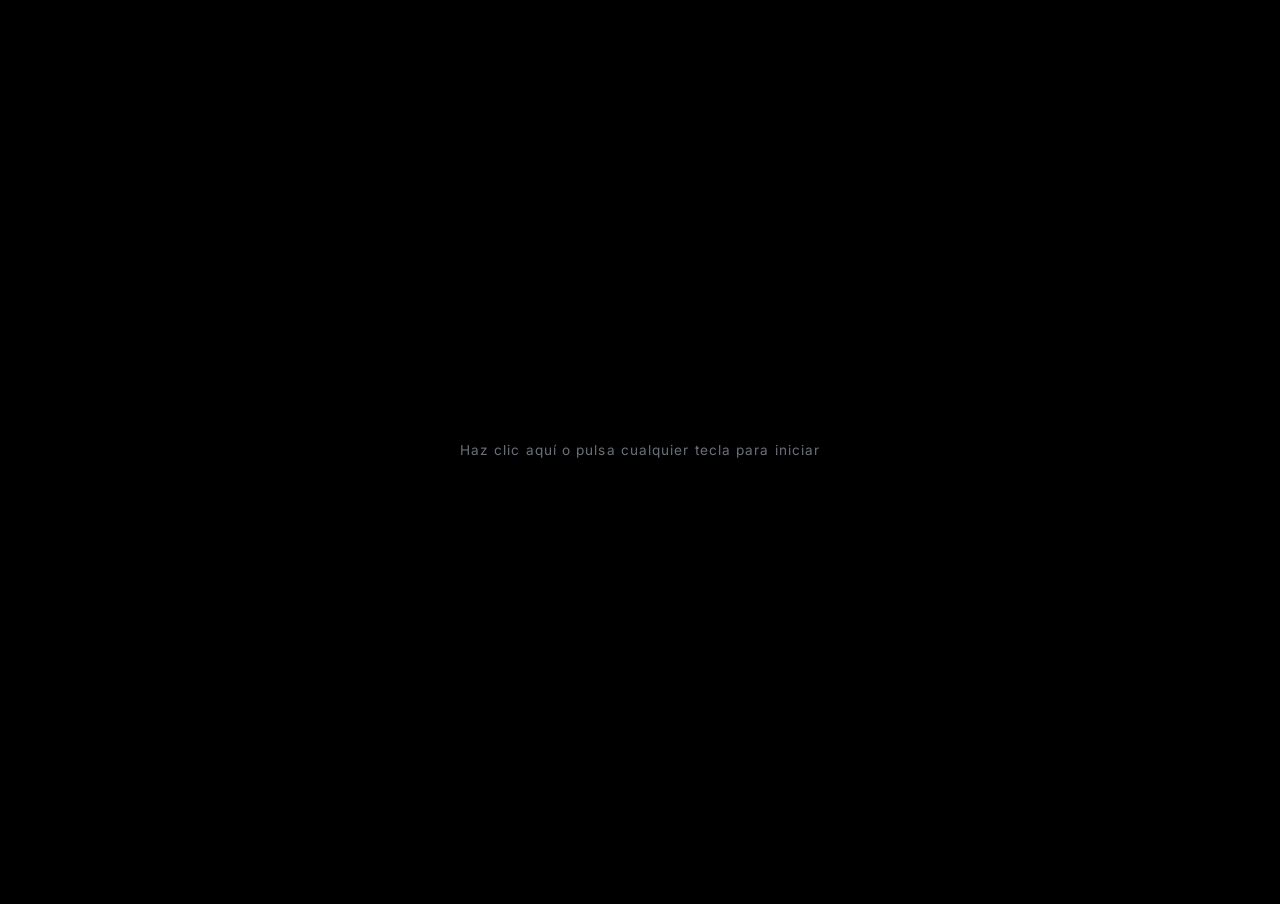
==== index.html @ d03483a9 "Primera publicación" ====
<!DOCTYPE html>
<html lang="es">
<head>
  <meta charset="UTF-8">
  <title>Portafolio — Mateo Mackay</title>
  <style>
    /* El iframe ocupa toda la pantalla, escondiendo el truco */
    body, html { margin: 0; padding: 0; width: 100%; height: 100%; overflow: hidden; background: #000; }
    iframe { width: 100%; height: 100%; border: none; }
  </style>
</head>
<body>
  <!-- Reproductores de audio ocultos -->
  <audio id="audio-bg" src="assets/bg-sound.mp3" loop></audio>
  <audio id="audio-click" src="assets/click.mp3"></audio>
  <audio id="audio-back" src="assets/back.mp3"></audio>
  <audio id="audio-hover" src="assets/hover.mp3"></audio>

  <!-- El visor donde cargarán tus páginas -->
  <iframe id="main-frame" src="intro.html"></iframe>
</body>
</html>
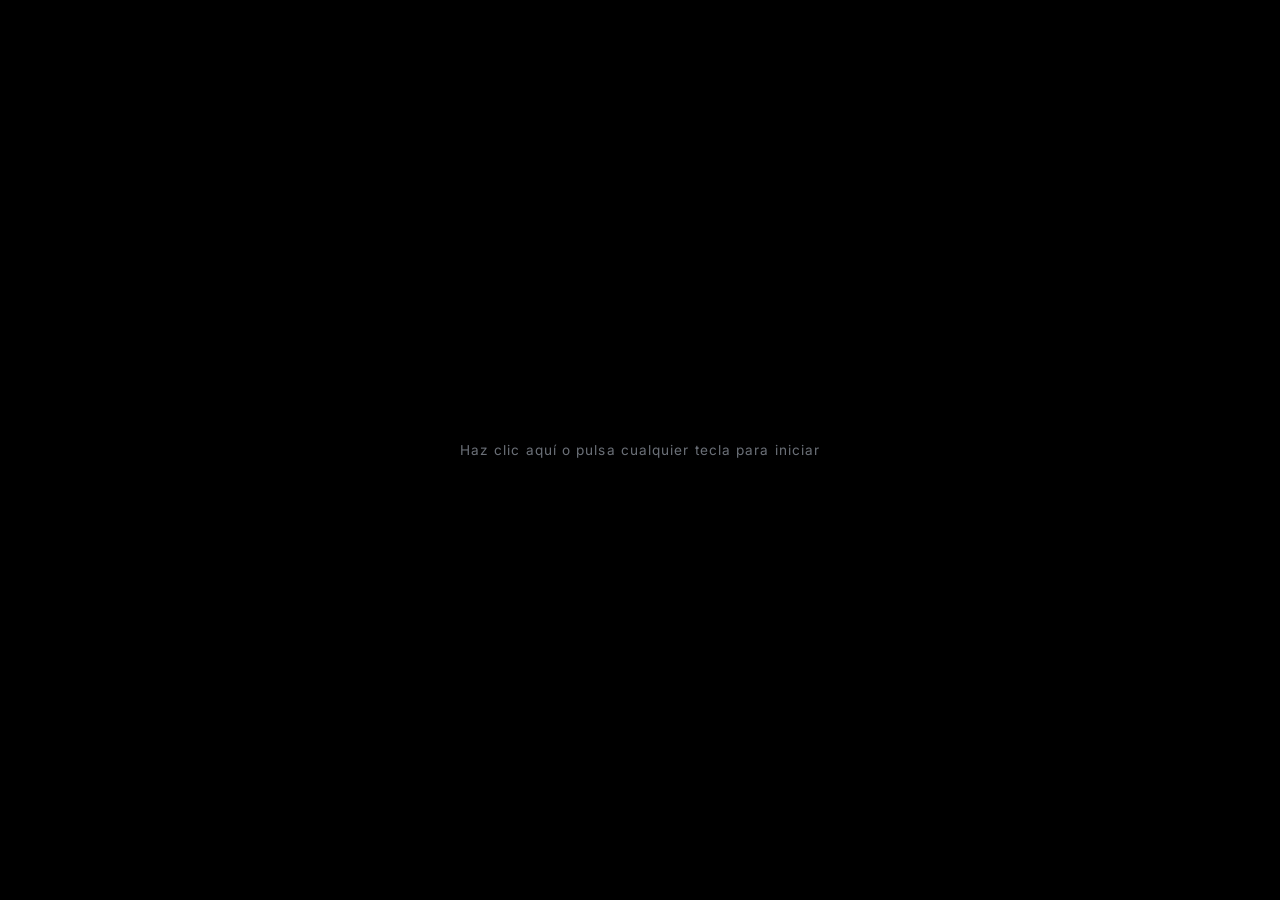
==== commit 4ca4fad3: "Update Se pasó de una página que simulaba navegación con JavaScript/iframe, a un sitio con navegació" ====
--- a/index.html
+++ b/index.html
@@ -1,22 +1,159 @@
 <!DOCTYPE html>
 <html lang="es">
 <head>
-  <meta charset="UTF-8">
-  <title>Portafolio — Mateo Mackay</title>
-  <style>
-    /* El iframe ocupa toda la pantalla, escondiendo el truco */
-    body, html { margin: 0; padding: 0; width: 100%; height: 100%; overflow: hidden; background: #000; }
-    iframe { width: 100%; height: 100%; border: none; }
-  </style>
+<meta charset="UTF-8">
+<meta name="viewport" content="width=device-width, initial-scale=1.0">
+<title>Cargando — Portafolio</title>
+<link rel="stylesheet" href="style.css">
+<style>
+  body {
+    margin: 0;
+    background: #000;
+    height: 100vh;
+    overflow: hidden; 
+    display: flex;
+    align-items: center;
+    justify-content: center;
+  }
+  video {
+    position: absolute;
+    width: 100%;
+    height: 100%;
+    object-fit: cover;
+    opacity: 0;
+    transition: opacity 0.4s ease;
+    z-index: 1;
+  }
+  .start-screen {
+    position: absolute;
+    inset: 0;
+    z-index: 10;
+    background: #000;
+    display: flex;
+    align-items: center;
+    justify-content: center;
+  }
+  .start-btn {
+    background: none;
+    border: none;
+    color: var(--dim, #6b7078);
+    font-family: inherit;
+    font-size: 0.85rem;
+    letter-spacing: 0.08em;
+    cursor: pointer;
+    animation: promptBlink 1.6s ease-in-out infinite;
+    padding: 20px; 
+    width: 100%;
+    height: 100%;
+  }
+  @keyframes promptBlink {
+    0%, 100% { opacity: 0; }
+    50% { opacity: 1; }
+  }
+  .skip {
+    position: fixed;
+    top: 20px;
+    right: 24px;
+    font-size: 0.75rem;
+    color: var(--dim, #6b7078);
+    letter-spacing: 0.04em;
+    z-index: 30;
+    padding: 8px;
+    display: none;
+    background: none;
+    border: none;
+    cursor: pointer;
+    transition: color 0.2s ease;
+  }
+  .skip:hover { color: var(--cyan, #4d9fff); }
+  .fade-out {
+    animation: fadeOutAll 0.6s ease forwards;
+  }
+  @keyframes fadeOutAll {
+    to { opacity: 0; }
+  }
+</style>
 </head>
-<body>
-  <!-- Reproductores de audio ocultos -->
+<body id="boot-body">
+
+  <!-- Reproductores de audio: viven en esta página, y cada página del sitio
+       tiene su propia copia. xmb.js sincroniza la posición de audio-bg
+       entre páginas usando sessionStorage para que no se sienta "cortado". -->
   <audio id="audio-bg" src="assets/bg-sound.mp3" loop></audio>
   <audio id="audio-click" src="assets/click.mp3"></audio>
   <audio id="audio-back" src="assets/back.mp3"></audio>
   <audio id="audio-hover" src="assets/hover.mp3"></audio>
 
-  <!-- El visor donde cargarán tus páginas -->
-  <iframe id="main-frame" src="intro.html"></iframe>
+  <button class="skip" id="skip-btn">Saltar intro ▸</button>
+
+  <div class="start-screen" id="start-screen">
+    <button class="start-btn" id="start-btn">Haz clic aquí o pulsa cualquier tecla para iniciar</button>
+  </div>
+
+  <video id="intro-video" playsinline>
+    <source src="assets/ps2-intro.mp4" type="video/mp4">
+  </video>
+
+  <script src="xmb.js"></script>
+  <script>
+    const startScreen = document.getElementById('start-screen');
+    const startBtn = document.getElementById('start-btn');
+    const video = document.getElementById('intro-video');
+    const skipBtn = document.getElementById('skip-btn');
+    const bootBody = document.getElementById('boot-body');
+    
+    let hasStarted = false;
+    let navigated = false;
+
+    // Enciende la música de fondo (esto SÍ es un gesto real del usuario,
+    // así que el navegador lo permite sin restricciones).
+    function unlockAudio() {
+      try { 
+        const bg = document.getElementById('audio-bg');
+        if (bg && bg.paused) { 
+          bg.volume = 0.4; 
+          bg.play().catch(e => console.warn("Audio bloqueado por navegador")); 
+        }
+      } catch(e){ console.error("Error de audio."); } 
+    }
+
+    function goToHub() {
+      if (navigated) return;
+      navigated = true;
+      unlockAudio(); // Por si saltan la intro muy rápido
+      try { 
+        const click = document.getElementById('audio-click');
+        if(click) { click.currentTime = 0; click.play(); }
+      } catch(e){} 
+      
+      bootBody.classList.add('fade-out');
+      setTimeout(() => { window.location.href = 'inicio.html'; }, 550);
+    }
+
+    function startSequence() {
+      if (hasStarted) return;
+      hasStarted = true;
+
+      unlockAudio(); // Este es el clic clave que arranca todo el sonido
+
+      startScreen.style.display = 'none';
+      skipBtn.style.display = 'block';
+
+      video.style.opacity = '1';
+      video.play().catch(error => {
+        goToHub(); 
+      });
+    }
+
+    startBtn.addEventListener('click', startSequence);
+    startScreen.addEventListener('click', startSequence); 
+    document.addEventListener('keydown', startSequence);
+
+    video.addEventListener('ended', goToHub);
+    skipBtn.addEventListener('click', (e) => {
+      e.stopPropagation();
+      goToHub();
+    });
+  </script>
 </body>
-</html>+</html>
--- a/style.css
+++ b/style.css
@@ -0,0 +1,551 @@
+@import url('https://fonts.googleapis.com/css2?family=Inter:ital,wght@0,400;0,500;0,600;0,700;0,800;1,400&display=swap');
+
+:root {
+  --black: #000000;
+  --near-black: #050506;
+  --ice: #c7cbd4;
+  --white: #ffffff;
+  --dim: #6b7078;
+  --dim-2: #4a4e56;
+  --accent-blue: #4d9fff;
+  --accent-amber: #e0a24a;
+  --glow: rgba(77, 159, 255, 0.45);
+
+  /* kept for the boot legend glyphs on the intro page */
+  --btn-x: #6fa8ff;
+  --btn-o: #ff8f8f;
+  --btn-sq: #ff9de0;
+  --btn-tri: #6fe6c2;
+  --cyan: #4d9fff;
+
+  --ease-xmb: cubic-bezier(0.22, 0.61, 0.36, 1);
+}
+
+* { box-sizing: border-box; }
+
+html, body {
+  margin: 0;
+  padding: 0;
+  width: 100%;
+  height: 100%;
+  overflow-x: hidden;
+  background: var(--black);
+  color: var(--ice);
+  font-family: 'Inter', 'Segoe UI', sans-serif;
+  font-weight: 400;
+  -webkit-font-smoothing: antialiased;
+}
+
+::selection { background: var(--cyan); color: var(--black); }
+
+a { color: inherit; text-decoration: none; }
+
+button {
+  font-family: inherit;
+  background: none;
+  border: none;
+  color: inherit;
+  cursor: pointer;
+}
+
+/* ---------- Ambient background: Las estrellas de PS2 ---------- */
+.xmb-bg {
+  position: fixed;
+  inset: 0;
+  z-index: 0;
+  background: radial-gradient(ellipse 60% 70% at 30% 50%, rgba(77,159,255,0.06) 0%, transparent 70%), var(--black);
+  overflow: hidden;
+}
+
+/* Nodos brillantes con Halo y Estela */
+.light-orb {
+  position: absolute;
+  top: 0; left: 0;
+  width: 10px;
+  height: 10px;
+  background: #ffffff;
+  border-radius: 50%;
+  box-shadow:
+    0 0 8px 2px rgba(255, 255, 255, 0.9),
+    0 0 18px 6px rgba(127, 231, 255, 0.8),
+    0 0 35px 12px rgba(77, 159, 255, 0.5),
+    0 0 60px 20px rgba(77, 159, 255, 0.2);
+  will-change: transform;
+  
+  cursor: pointer;
+  pointer-events: auto;
+  z-index: 10;
+}
+
+/* ---------- Focus & accessibility ---------- */
+
+:focus-visible {
+  outline: 2px solid var(--cyan);
+  outline-offset: 4px;
+  border-radius: 4px;
+}
+
+@media (prefers-reduced-motion: reduce) {
+  *, *::before, *::after {
+    animation-duration: 0.001ms !important;
+    animation-iteration-count: 1 !important;
+    transition-duration: 0.001ms !important;
+  }
+}
+
+/* ---------- Corner chrome (clock + button legend) ---------- */
+
+.chrome-top {
+  position: fixed;
+  top: 0;
+  left: 0;
+  right: 0;
+  z-index: 5;
+  display: flex;
+  justify-content: space-between;
+  align-items: center;
+  padding: 22px 34px 0;
+  font-size: 0.72rem;
+  letter-spacing: 0.04em;
+  color: var(--dim);
+  pointer-events: none;
+}
+
+.chrome-bottom {
+  position: fixed;
+  bottom: 0;
+  left: 0;
+  right: 0;
+  z-index: 5;
+  display: flex;
+  justify-content: space-between;
+  align-items: center;
+  padding: 0 34px 20px;
+  font-size: 0.75rem;
+  color: var(--dim);
+}
+
+.btn-legend {
+  display: flex;
+  gap: 20px;
+  align-items: center;
+}
+
+.btn-legend span {
+  display: inline-flex;
+  align-items: center;
+  gap: 8px;
+}
+
+.glyph {
+  width: 18px;
+  height: 18px;
+  display: inline-grid;
+  place-items: center;
+  font-size: 0.85rem;
+  line-height: 1;
+}
+
+.glyph.x { color: var(--btn-x); }
+.glyph.o { color: var(--btn-o); }
+.glyph.sq { color: var(--btn-sq); }
+.glyph.tri { color: var(--btn-tri); }
+
+/* ---------- Page shell ---------- */
+
+.page {
+  position: relative;
+  z-index: 2;
+  min-height: 100vh;
+  display: flex;
+  flex-direction: column;
+}
+
+/* ---------- Standby-menu content block ---------- */
+
+.stage {
+  position: relative;
+  z-index: 2;
+  flex: 1;
+  display: flex;
+  /* Cambio clave: flex-start evita que el texto largo se coma el borde superior */
+  align-items: flex-start; 
+  justify-content: flex-end;
+  /* Exactamente un 30% más pequeño que los 8vw laterales */
+  padding: 5.6vw 0; 
+}
+
+.content-block {
+  width: 500px; 
+  max-width: 85vw; 
+  /* Auto-márgenes verticales para centrar textos cortos pero respetar el padding en los largos */
+  margin-top: auto;
+  margin-bottom: auto;
+  margin-left: 0;
+  margin-right: 12vw; 
+  opacity: 0;
+  animation: contentIn 0.6s var(--ease-xmb) 0.1s forwards;
+}
+
+.content-block.wide {
+  width: 700px; 
+  max-width: 90vw;
+  margin-left: 0;
+  margin-right: 8vw; 
+}
+
+@keyframes contentIn {
+  from { opacity: 0; transform: translateY(10px); }
+  to   { opacity: 1; transform: translateY(0); }
+}
+
+/* Top-level vertical menu (Inicio) */
+
+.menu-list {
+  list-style: none;
+  margin: 0;
+  padding: 0;
+}
+
+.menu-item {
+  font-size: clamp(1.7rem, 4vw, 2.5rem);
+  font-weight: 700;
+  line-height: 1.28;
+  color: var(--dim-2);
+  cursor: pointer;
+  transition: color 0.25s var(--ease-xmb);
+  letter-spacing: -0.01em;
+}
+
+.menu-item.active { color: var(--accent-blue); }
+.menu-item:hover { color: var(--ice); }
+.menu-item.active:hover { color: var(--accent-blue); }
+
+.menu-actions {
+  display: flex;
+  gap: 26px;
+  margin-top: 22px;
+  min-height: 1.4em;
+}
+
+.menu-actions button {
+  font-size: 0.95rem;
+  color: var(--dim);
+  font-weight: 500;
+  transition: color 0.2s ease;
+}
+
+.menu-actions button:hover,
+.menu-actions button:focus-visible,
+.menu-actions button.primary {
+  color: var(--white);
+  font-weight: 700;
+}
+
+.status-corner {
+  position: fixed;
+  left: clamp(24px, 6vw, 60px);
+  bottom: 9vh;
+  z-index: 4;
+  color: var(--accent-amber);
+  font-size: 0.95rem;
+  font-weight: 600;
+}
+
+/* Info / detail panels */
+
+.panel-title {
+  color: var(--accent-amber);
+  font-size: clamp(1.15rem, 2.6vw, 1.5rem);
+  font-weight: 700;
+  margin: 0 0 26px;
+}
+
+.panel-body p {
+  margin: 0 0 16px;
+  color: var(--ice);
+  font-size: 0.98rem;
+  line-height: 1.65;
+}
+
+.kv-list { display: flex; flex-direction: column; gap: 2px; margin-bottom: 8px; }
+
+.kv-row {
+  display: grid;
+  grid-template-columns: 150px 1fr;
+  gap: 12px;
+  padding: 7px 0;
+  font-size: 0.95rem;
+}
+
+.kv-row .k { color: var(--dim); }
+.kv-row .v { color: var(--white); font-weight: 500; }
+
+.panel-actions {
+  display: flex;
+  gap: 26px;
+  margin-top: 30px;
+}
+
+.panel-actions a, .panel-actions button {
+  font-size: clamp(1.1rem, 2vw, 1.35rem);
+  font-weight: 700;
+  color: var(--dim);
+  transition: color 0.2s ease;
+}
+
+.panel-actions a:hover, .panel-actions a:focus-visible,
+.panel-actions button:hover, .panel-actions button:focus-visible {
+  color: var(--white);
+}
+
+/* ---------- Section pages ---------- */
+
+.section-shell {
+  flex: 1;
+  display: flex;
+  flex-direction: column;
+  padding: 12vh clamp(20px, 6vw, 80px) 14vh;
+  opacity: 0;
+  animation: sectionIn 0.55s var(--ease-xmb) 0.05s forwards;
+}
+
+@keyframes sectionIn {
+  from { opacity: 0; transform: translateY(14px); }
+  to   { opacity: 1; transform: translateY(0); }
+}
+
+.section-head {
+  display: flex;
+  align-items: baseline;
+  gap: 16px;
+  margin-bottom: clamp(28px, 5vw, 48px);
+  border-bottom: 1px solid rgba(220,235,255,0.14);
+  padding-bottom: 18px;
+}
+
+.section-head .glyph-lg {
+  font-size: clamp(1.4rem, 3vw, 1.9rem);
+  color: var(--cyan);
+}
+
+.section-head h1 {
+  font-weight: 300;
+  font-size: clamp(1.4rem, 3.4vw, 2.1rem);
+  letter-spacing: 0.03em;
+  margin: 0;
+  color: var(--white);
+}
+
+.section-head .count {
+  margin-left: auto;
+  font-size: 0.8rem;
+  color: var(--dim);
+}
+
+/* ---------- BOTÓN VOLVER ---------- */
+.back-link {
+  position: fixed;
+  top: 24px;
+  left: 34px;
+  z-index: 6;
+  display: inline-flex;
+  align-items: center;
+  gap: 10px;
+  font-size: 1rem;
+  font-weight: 600;
+  color: var(--ice);
+  padding: 10px 20px;
+  border-radius: 8px;
+  background: rgba(255, 255, 255, 0.03);
+  border: 1px solid rgba(220, 235, 255, 0.15);
+  transition: all 0.25s var(--ease-xmb);
+  backdrop-filter: blur(4px);
+}
+
+.back-link:hover, .back-link:focus-visible {
+  color: var(--white);
+  background: rgba(77, 159, 255, 0.1);
+  border-color: var(--accent-blue);
+  transform: translateX(-4px); 
+}
+
+/* Card grid */
+
+.card-grid {
+  display: grid;
+  grid-template-columns: repeat(auto-fill, minmax(240px, 1fr));
+  gap: clamp(16px, 2.4vw, 26px);
+}
+
+.xmb-card {
+  position: relative;
+  background: rgba(255,255,255,0.02);
+  border: 1px solid rgba(255,255,255,0.1);
+  border-radius: 4px;
+  padding: 22px;
+  display: flex;
+  flex-direction: column;
+  gap: 10px;
+  cursor: pointer;
+  transition: transform 0.28s var(--ease-xmb), border-color 0.28s var(--ease-xmb), background 0.28s var(--ease-xmb);
+}
+
+.xmb-card:hover, .xmb-card:focus-visible {
+  transform: translateY(-4px);
+  border-color: var(--accent-blue);
+  background: rgba(77,159,255,0.06);
+}
+
+.xmb-card .tag {
+  font-size: 0.7rem;
+  letter-spacing: 0.04em;
+  color: var(--accent-amber);
+  font-weight: 600;
+}
+
+.xmb-card h3 {
+  margin: 0;
+  font-weight: 600;
+  font-size: 1.05rem;
+  color: var(--white);
+}
+
+.xmb-card p {
+  margin: 0;
+  font-size: 0.88rem;
+  color: var(--dim);
+  line-height: 1.5;
+}
+
+.xmb-card .stack {
+  margin-top: auto;
+  display: flex;
+  flex-wrap: wrap;
+  gap: 6px;
+  padding-top: 8px;
+}
+
+.xmb-card .stack span {
+  font-size: 0.7rem;
+  padding: 3px 8px;
+  border-radius: 20px;
+  background: rgba(77,159,255,0.1);
+  color: var(--ice);
+  border: 1px solid rgba(77,159,255,0.25);
+}
+
+/* Bio layout */
+
+.bio-grid {
+  display: grid;
+  grid-template-columns: minmax(200px, 280px) 1fr;
+  gap: clamp(24px, 5vw, 64px);
+  align-items: start;
+}
+
+.bio-portrait {
+  aspect-ratio: 3/4;
+  border-radius: 16px;
+  background: linear-gradient(160deg, rgba(255,255,255,0.1), rgba(255,255,255,0.02));
+  border: 1px solid rgba(220,235,255,0.16);
+  display: grid;
+  place-items: center;
+  color: var(--dim);
+  font-size: 0.85rem;
+  text-align: center;
+  padding: 20px;
+}
+
+.bio-text p { line-height: 1.7; color: var(--ice); font-size: 0.98rem; }
+
+.stat-row {
+  display: flex;
+  gap: clamp(20px, 4vw, 48px);
+  margin: 26px 0;
+  flex-wrap: wrap;
+}
+
+.stat-row div { display: flex; flex-direction: column; gap: 4px; }
+.stat-row .n { font-size: 1.6rem; color: var(--cyan); font-weight: 600; }
+.stat-row .l { font-size: 0.75rem; color: var(--dim); letter-spacing: 0.03em; }
+
+@media (max-width: 720px) {
+  .bio-grid { grid-template-columns: 1fr; }
+  .bio-portrait { max-width: 220px; }
+}
+
+/* Contact page */
+
+.contact-grid {
+  display: grid;
+  grid-template-columns: 1fr 1fr;
+  gap: clamp(24px, 5vw, 56px);
+}
+
+.contact-list {
+  display: flex;
+  flex-direction: column;
+  gap: 4px;
+}
+
+.contact-row {
+  display: flex;
+  align-items: center;
+  gap: 16px;
+  padding: 16px 4px;
+  border-bottom: 1px solid rgba(220,235,255,0.1);
+  transition: padding-left 0.25s var(--ease-xmb), color 0.25s var(--ease-xmb);
+}
+
+.contact-row:hover { padding-left: 12px; color: var(--white); }
+
+.contact-row .icon { color: var(--cyan); width: 22px; text-align: center; }
+.contact-row .label { font-size: 0.72rem; color: var(--dim); display: block; }
+.contact-row .value { font-size: 0.98rem; }
+
+.field {
+  display: flex;
+  flex-direction: column;
+  gap: 6px;
+  margin-bottom: 18px;
+}
+
+.field label { font-size: 0.75rem; color: var(--dim); letter-spacing: 0.03em; }
+
+.field input, .field textarea {
+  background: rgba(255,255,255,0.05);
+  border: 1px solid rgba(220,235,255,0.18);
+  border-radius: 8px;
+  padding: 10px 12px;
+  color: var(--white);
+  font-family: inherit;
+  font-size: 0.92rem;
+  resize: vertical;
+  transition: border-color 0.2s ease, background 0.2s ease;
+}
+
+.field input:focus, .field textarea:focus {
+  outline: none;
+  border-color: var(--cyan);
+  background: rgba(255,255,255,0.08);
+}
+
+.submit-btn {
+  display: inline-flex;
+  align-items: center;
+  gap: 10px;
+  padding: 12px 22px;
+  border-radius: 10px;
+  background: linear-gradient(155deg, rgba(127,231,255,0.22), rgba(127,231,255,0.06));
+  border: 1px solid var(--glow);
+  color: var(--white);
+  font-size: 0.9rem;
+  transition: transform 0.2s var(--ease-xmb), box-shadow 0.2s var(--ease-xmb);
+}
+
+.submit-btn:hover { transform: translateY(-2px); box-shadow: 0 14px 30px -14px rgba(127,231,255,0.5); }
+
+@media (max-width: 720px) {
+  .contact-grid { grid-template-columns: 1fr; }
+}
